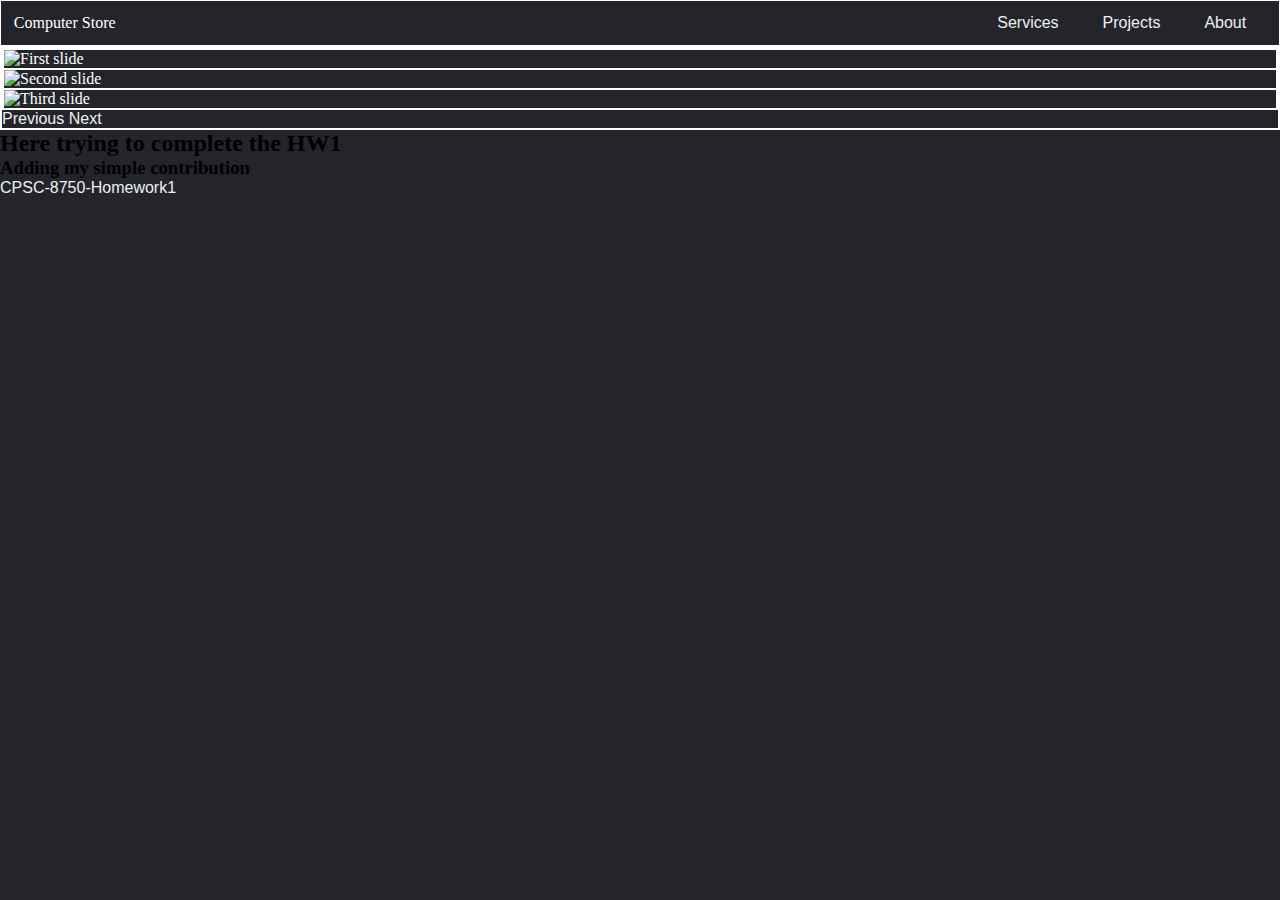
==== index.html @ 7575b79d "Merge pull request #2 from rishav-karanjit/master" ====
<!DOCTYPE html>
<html lang="en" >
<head>
  <meta charset="UTF-8">
  <title>Store</title>
  <link rel="stylesheet" href="./style.css">
  
  <link rel="stylesheet" href="https://cdn.jsdelivr.net/npm/bootstrap@4.1.3/dist/css/bootstrap.min.css" integrity="sha384-MCw98/SFnGE8fJT3GXwEOngsV7Zt27NXFoaoApmYm81iuXoPkFOJwJ8ERdknLPMO" crossorigin="anonymous">

  <script src="https://code.jquery.com/jquery-3.3.1.slim.min.js" integrity="sha384-q8i/X+965DzO0rT7abK41JStQIAqVgRVzpbzo5smXKp4YfRvH+8abtTE1Pi6jizo" crossorigin="anonymous"></script>
	<script src="https://cdn.jsdelivr.net/npm/popper.js@1.14.3/dist/umd/popper.min.js" integrity="sha384-ZMP7rVo3mIykV+2+9J3UJ46jBk0WLaUAdn689aCwoqbBJiSnjAK/l8WvCWPIPm49" crossorigin="anonymous"></script>
	<script src="https://cdn.jsdelivr.net/npm/bootstrap@4.1.3/dist/js/bootstrap.min.js" integrity="sha384-ChfqqxuZUCnJSK3+MXmPNIyE6ZbWh2IMqE241rYiqJxyMiZ6OW/JmZQ5stwEULTy" crossorigin="anonymous"></script>


</head>

<body>
<!-- Nav bar starts -->
  <div class="Top">
		Computer Store
		<nav class="first">
			<ul class="nav_links">
				<li><a href="#">Services</a>
				</li>
				<li><a href="#">Projects</a>
				</li>
				<li><a href="#">About</a>
				</li>
			</ul>
		</nav>
		</div>
	
<!-- Nav bar ends -->

<!-- carousel -->
<div class="carousel">
<div id="carouselExampleControls" class="carousel slide" data-ride="carousel">
  <div class="carousel-inner">
    <div class="carousel-item active">
      <img class="carousel-img d-block w-100" src="https://c.s-microsoft.com/en-us/CMSImages/1920_Panel01_PriorityFeature_Laptops.jpg?version=2e5e9c24-27f2-0032-2f8f-468ed0d561d8" alt="First slide">
    </div>
    <div class="carousel-item">
      <img class="carousel-img d-block w-100" src="https://i.dell.com/is/image/DellContent//content/dam/global-site-design/product_images/dell_client_products/notebooks/latitude_notebooks/latitude_15_5520/media_gallery/la5520nt_cnb_05000ff090_gy_5000x5000_gettyimages-1254825733.psd?fmt=png-alpha&pscan=auto&scl=1&hei=402&wid=584&qlt=100,0&resMode=sharp2&size=584,402" alt="Second slide">
    </div>
    <div class="carousel-item">
      <img class="carousel-img d-block w-100" src="https://www.apple.com/v/macbook-pro-14-and-16/b/images/overview/hero/hero_intro_endframe__e6khcva4hkeq_large.jpg" alt="Third slide">
    </div>
  </div>
  <a class="carousel-control-prev" href="#carouselExampleControls" role="button" data-slide="prev">
    <span class="carousel-control-prev-icon" aria-hidden="true"></span>
    <span class="sr-only">Previous</span>
  </a>
  <a class="carousel-control-next" href="#carouselExampleControls" role="button" data-slide="next">
    <span class="carousel-control-next-icon" aria-hidden="true"></span>
    <span class="sr-only">Next</span>
  </a>
</div>
</div>

  <h2> Here trying to complete the HW1</h2>
  <h3> Adding my simple contribution</h3>
  <a href="https://github.com/rishav-karanjit/CPSC-8750-Homework1">CPSC-8750-Homework1</a>
  
</body>
<script  src="./script.js"></script>

</body>
</html>
---- style.css ----
* {
	margin: 0;
	padding: 0;
	border:1px ;
	box-sizing: border-box;
	background-color: #24252a; /*dark*/
}
.Top
{
	display: flex;
	padding-bottom:10px;
	align-items: center;
	justify-content: space-between;
	padding: 1%;
}

a,
li,
button {
	font-family: sans-serif;
	font-weight: 500;
	font-size: 16px;
	color: #edf0f1;
	text-decoration: none;
	
}

i {
	color: #fff;
			cursor: pointer;

}

.nav_links li {
	display: inline-block;
	padding: 0px 20px; /*0 top 20 left right*/
}
.nav_links li a {
	transition: all 0.3s ease 0s;
}
.nav_links li a:hover {
	color: #0088a9; /*bluish*/
}
button {
	padding: 9px 25px;
	background-color: rgba(0, 136, 169, 1);
	border: none;
	border-radius: 50px;
	cursor: pointer;
	transition: all 0.3s ease 0s;
}
button:hover {
	background-color: rgba(0, 136, 169, 0.8);
}

div
{
	border:1px solid;
	color:#fff;
}

section
{
	display:grid;
}
p
{
	color:#fff;
}

.carousel-img{
	height: 70vh;
}
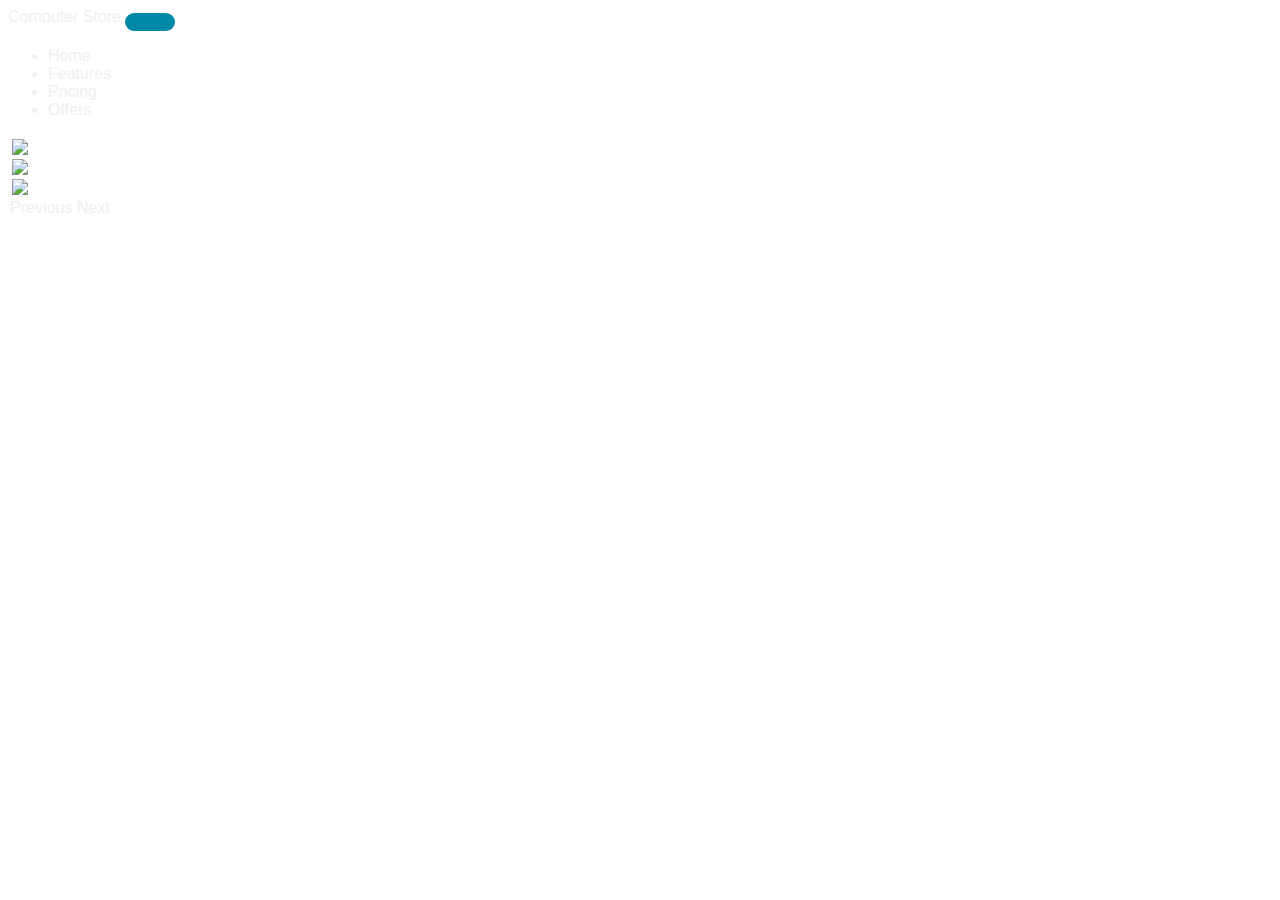
==== commit be23bac3: "checkout change" ====
--- a/index.html
+++ b/index.html
@@ -8,28 +8,42 @@
   <link rel="stylesheet" href="https://cdn.jsdelivr.net/npm/bootstrap@4.1.3/dist/css/bootstrap.min.css" integrity="sha384-MCw98/SFnGE8fJT3GXwEOngsV7Zt27NXFoaoApmYm81iuXoPkFOJwJ8ERdknLPMO" crossorigin="anonymous">
 
   <script src="https://code.jquery.com/jquery-3.3.1.slim.min.js" integrity="sha384-q8i/X+965DzO0rT7abK41JStQIAqVgRVzpbzo5smXKp4YfRvH+8abtTE1Pi6jizo" crossorigin="anonymous"></script>
-	<script src="https://cdn.jsdelivr.net/npm/popper.js@1.14.3/dist/umd/popper.min.js" integrity="sha384-ZMP7rVo3mIykV+2+9J3UJ46jBk0WLaUAdn689aCwoqbBJiSnjAK/l8WvCWPIPm49" crossorigin="anonymous"></script>
-	<script src="https://cdn.jsdelivr.net/npm/bootstrap@4.1.3/dist/js/bootstrap.min.js" integrity="sha384-ChfqqxuZUCnJSK3+MXmPNIyE6ZbWh2IMqE241rYiqJxyMiZ6OW/JmZQ5stwEULTy" crossorigin="anonymous"></script>
+  <script src="https://cdn.jsdelivr.net/npm/popper.js@1.14.3/dist/umd/popper.min.js" integrity="sha384-ZMP7rVo3mIykV+2+9J3UJ46jBk0WLaUAdn689aCwoqbBJiSnjAK/l8WvCWPIPm49" crossorigin="anonymous"></script>
+  <script src="https://cdn.jsdelivr.net/npm/bootstrap@4.1.3/dist/js/bootstrap.min.js" integrity="sha384-ChfqqxuZUCnJSK3+MXmPNIyE6ZbWh2IMqE241rYiqJxyMiZ6OW/JmZQ5stwEULTy" crossorigin="anonymous"></script>
 
 
 </head>
 
 <body>
 <!-- Nav bar starts -->
-  <div class="Top">
-		Computer Store
-		<nav class="first">
-			<ul class="nav_links">
-				<li><a href="#">Services</a>
-				</li>
-				<li><a href="#">Projects</a>
-				</li>
-				<li><a href="#">About</a>
-				</li>
-			</ul>
-		</nav>
-		</div>
-	
+<nav class="navbar navbar-expand-sm bg-dark">
+  <a class="navbar-brand" href="index.html">Computer Store</a>
+  <button class="navbar-toggler" type="button" data-toggle="collapse" data-target="#navbarNav" aria-controls="navbarNav" aria-expanded="false" aria-label="Toggle navigation">
+    <span class="navbar-toggler-icon"></span>
+  </button>
+  <ul class="navbar-nav ml-auto">
+      <li class="nav-item active">
+          <a class="nav-link" href="index.html">
+            Home
+          </a>
+      </li>
+      <li class="nav-item">
+          <a class="nav-link" href="#">
+            Features
+          </a>
+      </li>
+      <li class="nav-item">
+          <a class="nav-link" href="checkout.html">
+            Pricing
+          </a>
+      </li>
+      <li class="nav-item">
+        <a class="nav-link" href="#">
+          Offers
+        </a>
+    </li>
+  </ul>
+</nav>
 <!-- Nav bar ends -->
 
 <!-- carousel -->
@@ -37,13 +51,22 @@
 <div id="carouselExampleControls" class="carousel slide" data-ride="carousel">
   <div class="carousel-inner">
     <div class="carousel-item active">
-      <img class="carousel-img d-block w-100" src="https://c.s-microsoft.com/en-us/CMSImages/1920_Panel01_PriorityFeature_Laptops.jpg?version=2e5e9c24-27f2-0032-2f8f-468ed0d561d8" alt="First slide">
+      <img class="carousel-img d-block w-100" 
+	  src="https://c.s-microsoft.com/en-us/CMSImages/1920_Panel01_PriorityFeature_Laptops.jpg?version=2e5e9c24-27f2-0032-2f8f-468ed0d561d8" 
+	  alt="First slide"
+	  />
     </div>
     <div class="carousel-item">
-      <img class="carousel-img d-block w-100" src="https://i.dell.com/is/image/DellContent//content/dam/global-site-design/product_images/dell_client_products/notebooks/latitude_notebooks/latitude_15_5520/media_gallery/la5520nt_cnb_05000ff090_gy_5000x5000_gettyimages-1254825733.psd?fmt=png-alpha&pscan=auto&scl=1&hei=402&wid=584&qlt=100,0&resMode=sharp2&size=584,402" alt="Second slide">
+      <img class="carousel-img d-block w-100" 
+	  src="https://i.dell.com/is/image/DellContent//content/dam/global-site-design/product_images/dell_client_products/notebooks/latitude_notebooks/latitude_15_5520/media_gallery/la5520nt_cnb_05000ff090_gy_5000x5000_gettyimages-1254825733.psd?fmt=png-alpha&pscan=auto&scl=1&hei=402&wid=584&qlt=100,0&resMode=sharp2&size=584,402" 
+	  alt="Second slide"
+	  />
     </div>
     <div class="carousel-item">
-      <img class="carousel-img d-block w-100" src="https://www.apple.com/v/macbook-pro-14-and-16/b/images/overview/hero/hero_intro_endframe__e6khcva4hkeq_large.jpg" alt="Third slide">
+      <img class="carousel-img d-block w-100" 
+	  src="https://www.apple.com/v/macbook-pro-14-and-16/b/images/overview/hero/hero_intro_endframe__e6khcva4hkeq_large.jpg" 
+	  alt="Third slide"
+	  />
     </div>
   </div>
   <a class="carousel-control-prev" href="#carouselExampleControls" role="button" data-slide="prev">
@@ -57,10 +80,7 @@
 </div>
 </div>
 
-  <h2> Here trying to complete the HW1</h2>
-  <h3> Adding my simple contribution</h3>
-  <a href="https://github.com/rishav-karanjit/CPSC-8750-Homework1">CPSC-8750-Homework1</a>
-  
+
 </body>
 <script  src="./script.js"></script>
 
--- a/style.css
+++ b/style.css
@@ -1,18 +1,3 @@
-* {
-	margin: 0;
-	padding: 0;
-	border:1px ;
-	box-sizing: border-box;
-	background-color: #24252a; /*dark*/
-}
-.Top
-{
-	display: flex;
-	padding-bottom:10px;
-	align-items: center;
-	justify-content: space-between;
-	padding: 1%;
-}
 
 a,
 li,
@@ -27,7 +12,7 @@
 
 i {
 	color: #fff;
-			cursor: pointer;
+	cursor: pointer;
 
 }
 
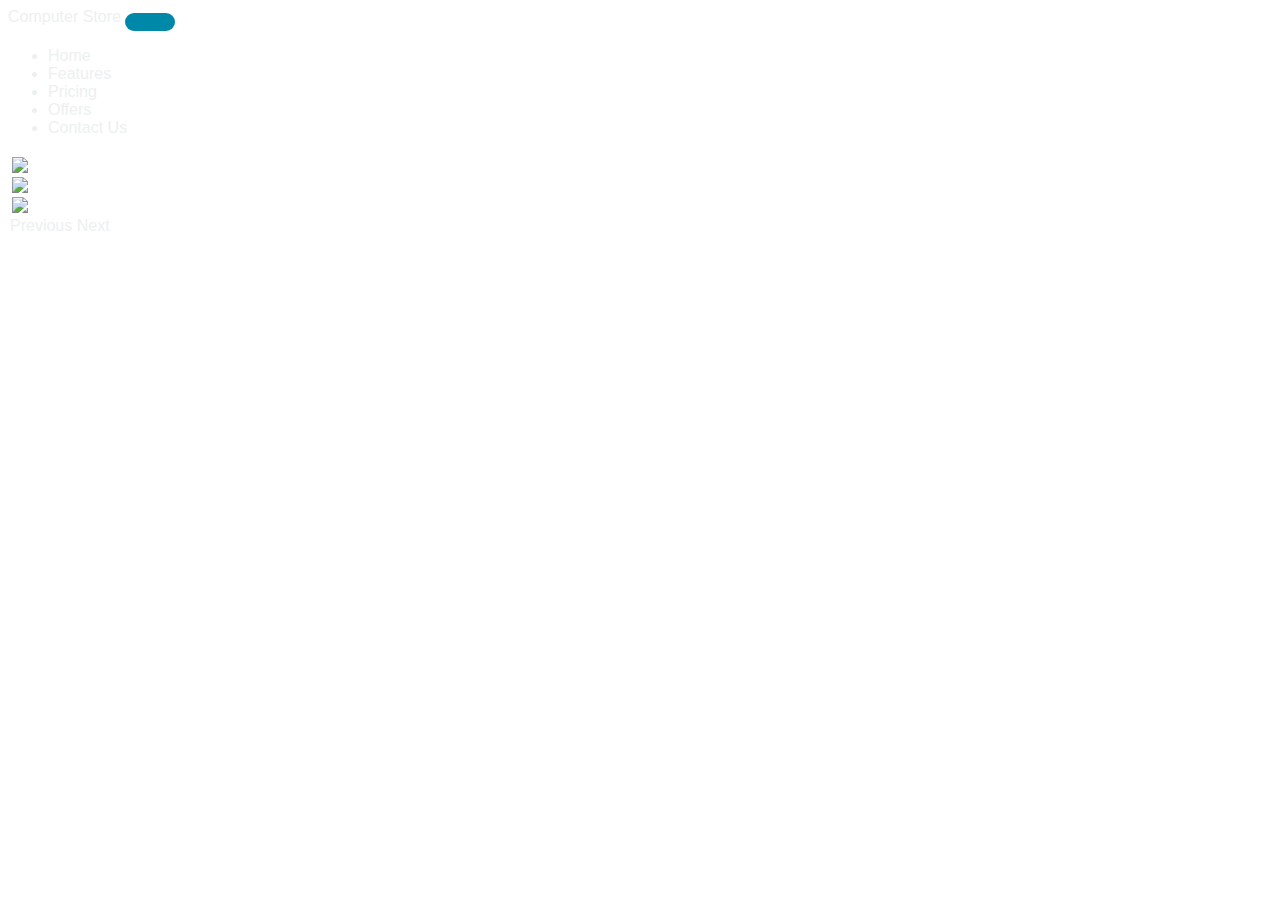
==== commit b118c1d0: "Added content to Navigation Bar (Contact us)" ====
--- a/index.html
+++ b/index.html
@@ -17,13 +17,13 @@
 <body>
 <!-- Nav bar starts -->
 <nav class="navbar navbar-expand-sm bg-dark">
-  <a class="navbar-brand" href="index.html">Computer Store</a>
+  <a class="navbar-brand" href="#">Computer Store</a>
   <button class="navbar-toggler" type="button" data-toggle="collapse" data-target="#navbarNav" aria-controls="navbarNav" aria-expanded="false" aria-label="Toggle navigation">
     <span class="navbar-toggler-icon"></span>
   </button>
   <ul class="navbar-nav ml-auto">
       <li class="nav-item active">
-          <a class="nav-link" href="index.html">
+          <a class="nav-link" href="home">
             Home
           </a>
       </li>
@@ -33,7 +33,7 @@
           </a>
       </li>
       <li class="nav-item">
-          <a class="nav-link" href="checkout.html">
+          <a class="nav-link" href="#">
             Pricing
           </a>
       </li>
@@ -42,12 +42,20 @@
           Offers
         </a>
     </li>
+	  
+    <li class="nav-item">
+        <a class="nav-link" href="#contact">
+            Contact Us
+        </a>
+    </li>
   </ul>
 </nav>
 <!-- Nav bar ends -->
+<!-----Contact Us tab-->
 
+<!--------------------->
 <!-- carousel -->
-<div class="carousel">
+<div class="carousel" id="home">
 <div id="carouselExampleControls" class="carousel slide" data-ride="carousel">
   <div class="carousel-inner">
     <div class="carousel-item active">
@@ -80,6 +88,10 @@
 </div>
 </div>
 
+<div class="bg-light" id="contact">
+    <h4 class="text-center text-muted mb-3">Contact Us</h4>
+</div>
+
 
 </body>
 <script  src="./script.js"></script>
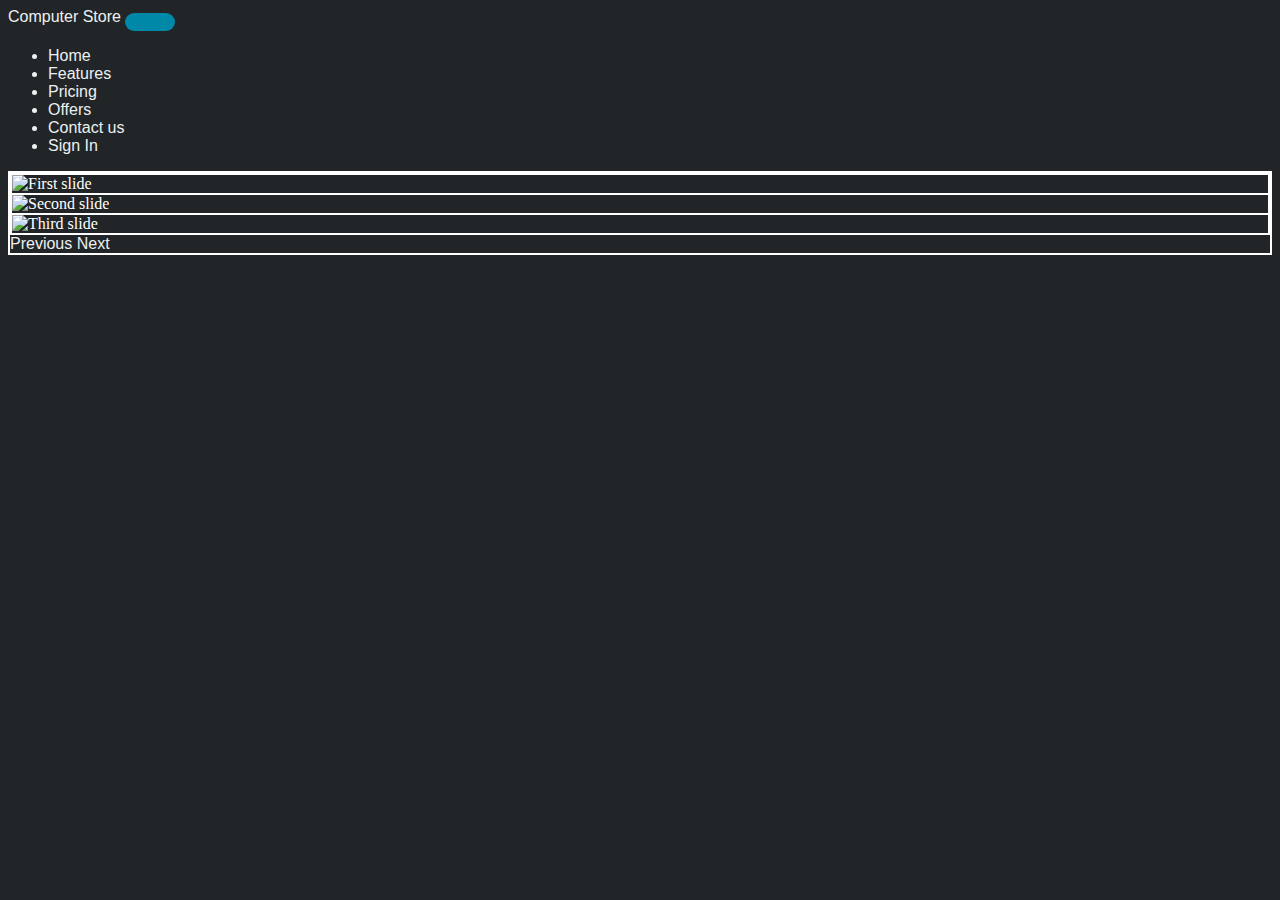
==== commit a701fe63: "Merge pull request #9 from paritabrahmbhatt/patch-1" ====
--- a/index.html
+++ b/index.html
@@ -1,39 +1,54 @@
 <!DOCTYPE html>
-<html lang="en" >
+<html lang="en">
+
 <head>
   <meta charset="UTF-8">
   <title>Store</title>
   <link rel="stylesheet" href="./style.css">
-  
-  <link rel="stylesheet" href="https://cdn.jsdelivr.net/npm/bootstrap@4.1.3/dist/css/bootstrap.min.css" integrity="sha384-MCw98/SFnGE8fJT3GXwEOngsV7Zt27NXFoaoApmYm81iuXoPkFOJwJ8ERdknLPMO" crossorigin="anonymous">
 
-  <script src="https://code.jquery.com/jquery-3.3.1.slim.min.js" integrity="sha384-q8i/X+965DzO0rT7abK41JStQIAqVgRVzpbzo5smXKp4YfRvH+8abtTE1Pi6jizo" crossorigin="anonymous"></script>
-  <script src="https://cdn.jsdelivr.net/npm/popper.js@1.14.3/dist/umd/popper.min.js" integrity="sha384-ZMP7rVo3mIykV+2+9J3UJ46jBk0WLaUAdn689aCwoqbBJiSnjAK/l8WvCWPIPm49" crossorigin="anonymous"></script>
-  <script src="https://cdn.jsdelivr.net/npm/bootstrap@4.1.3/dist/js/bootstrap.min.js" integrity="sha384-ChfqqxuZUCnJSK3+MXmPNIyE6ZbWh2IMqE241rYiqJxyMiZ6OW/JmZQ5stwEULTy" crossorigin="anonymous"></script>
+  <link rel="stylesheet" href="https://cdn.jsdelivr.net/npm/bootstrap@4.1.3/dist/css/bootstrap.min.css"
+    integrity="sha384-MCw98/SFnGE8fJT3GXwEOngsV7Zt27NXFoaoApmYm81iuXoPkFOJwJ8ERdknLPMO" crossorigin="anonymous">
 
-
+  <script src="https://code.jquery.com/jquery-3.3.1.slim.min.js"
+    integrity="sha384-q8i/X+965DzO0rT7abK41JStQIAqVgRVzpbzo5smXKp4YfRvH+8abtTE1Pi6jizo"
+    crossorigin="anonymous"></script>
+  <script src="https://cdn.jsdelivr.net/npm/popper.js@1.14.3/dist/umd/popper.min.js"
+    integrity="sha384-ZMP7rVo3mIykV+2+9J3UJ46jBk0WLaUAdn689aCwoqbBJiSnjAK/l8WvCWPIPm49"
+    crossorigin="anonymous"></script>
+  <script src="https://cdn.jsdelivr.net/npm/bootstrap@4.1.3/dist/js/bootstrap.min.js"
+    integrity="sha384-ChfqqxuZUCnJSK3+MXmPNIyE6ZbWh2IMqE241rYiqJxyMiZ6OW/JmZQ5stwEULTy"
+    crossorigin="anonymous"></script>
+    <style>
+      body {
+        background-color:#212528;
+      }
+      </style>
 </head>
 
 <body>
+
 <!-- Nav bar starts -->
 <nav class="navbar navbar-expand-sm bg-dark">
-  <a class="navbar-brand" href="#">Computer Store</a>
+  <a class="navbar-brand" href="index.html">Computer Store</a>
   <button class="navbar-toggler" type="button" data-toggle="collapse" data-target="#navbarNav" aria-controls="navbarNav" aria-expanded="false" aria-label="Toggle navigation">
     <span class="navbar-toggler-icon"></span>
   </button>
   <ul class="navbar-nav ml-auto">
       <li class="nav-item active">
-          <a class="nav-link" href="home">
+          <a class="nav-link" href="index.html">
             Home
           </a>
+
+  <!-- Nav bar starts -->
+
       </li>
       <li class="nav-item">
-          <a class="nav-link" href="#">
-            Features
-          </a>
+        <a class="nav-link" href="#">
+          Features
+        </a>
       </li>
       <li class="nav-item">
-          <a class="nav-link" href="#">
+          <a class="nav-link" href="checkout.html">
             Pricing
           </a>
       </li>
@@ -41,60 +56,58 @@
         <a class="nav-link" href="#">
           Offers
         </a>
-    </li>
-	  
-    <li class="nav-item">
-        <a class="nav-link" href="#contact">
-            Contact Us
+      </li>
+      
+      <li class="nav-item">
+         <a class="nav-link" href="#">
+          Contact us
         </a>
-    </li>
-  </ul>
-</nav>
-<!-- Nav bar ends -->
-<!-----Contact Us tab-->
+      </li>
 
-<!--------------------->
-<!-- carousel -->
-<div class="carousel" id="home">
-<div id="carouselExampleControls" class="carousel slide" data-ride="carousel">
-  <div class="carousel-inner">
-    <div class="carousel-item active">
-      <img class="carousel-img d-block w-100" 
-	  src="https://c.s-microsoft.com/en-us/CMSImages/1920_Panel01_PriorityFeature_Laptops.jpg?version=2e5e9c24-27f2-0032-2f8f-468ed0d561d8" 
-	  alt="First slide"
-	  />
-    </div>
-    <div class="carousel-item">
-      <img class="carousel-img d-block w-100" 
-	  src="https://i.dell.com/is/image/DellContent//content/dam/global-site-design/product_images/dell_client_products/notebooks/latitude_notebooks/latitude_15_5520/media_gallery/la5520nt_cnb_05000ff090_gy_5000x5000_gettyimages-1254825733.psd?fmt=png-alpha&pscan=auto&scl=1&hei=402&wid=584&qlt=100,0&resMode=sharp2&size=584,402" 
-	  alt="Second slide"
-	  />
-    </div>
-    <div class="carousel-item">
-      <img class="carousel-img d-block w-100" 
-	  src="https://www.apple.com/v/macbook-pro-14-and-16/b/images/overview/hero/hero_intro_endframe__e6khcva4hkeq_large.jpg" 
-	  alt="Third slide"
-	  />
+      <li class="nav-item">
+        <a class="nav-link" href="signin.html">
+          Sign In
+        </a>
+      </li>
+    </ul>
+  </nav>
+  <!-- Nav bar ends -->
+
+  <!-- carousel -->
+  <div class="carousel">
+    <div id="carouselExampleControls" class="carousel slide" data-ride="carousel">
+      <div class="carousel-inner">
+        <div class="carousel-item active">
+          <img class="carousel-img d-block w-100"
+            src="https://c.s-microsoft.com/en-us/CMSImages/1920_Panel01_PriorityFeature_Laptops.jpg?version=2e5e9c24-27f2-0032-2f8f-468ed0d561d8"
+            alt="First slide" />
+        </div>
+        <div class="carousel-item">
+          <img class="carousel-img d-block w-100"
+            src="https://i.dell.com/is/image/DellContent//content/dam/global-site-design/product_images/dell_client_products/notebooks/latitude_notebooks/latitude_15_5520/media_gallery/la5520nt_cnb_05000ff090_gy_5000x5000_gettyimages-1254825733.psd?fmt=png-alpha&pscan=auto&scl=1&hei=402&wid=584&qlt=100,0&resMode=sharp2&size=584,402"
+            alt="Second slide" />
+        </div>
+        <div class="carousel-item">
+          <img class="carousel-img d-block w-100"
+            src="https://www.apple.com/v/macbook-pro-14-and-16/b/images/overview/hero/hero_intro_endframe__e6khcva4hkeq_large.jpg"
+            alt="Third slide" />
+        </div>
+      </div>
+      <a class="carousel-control-prev" href="#carouselExampleControls" role="button" data-slide="prev">
+        <span class="carousel-control-prev-icon" aria-hidden="true"></span>
+        <span class="sr-only">Previous</span>
+      </a>
+      <a class="carousel-control-next" href="#carouselExampleControls" role="button" data-slide="next">
+        <span class="carousel-control-next-icon" aria-hidden="true"></span>
+        <span class="sr-only">Next</span>
+      </a>
     </div>
   </div>
-  <a class="carousel-control-prev" href="#carouselExampleControls" role="button" data-slide="prev">
-    <span class="carousel-control-prev-icon" aria-hidden="true"></span>
-    <span class="sr-only">Previous</span>
-  </a>
-  <a class="carousel-control-next" href="#carouselExampleControls" role="button" data-slide="next">
-    <span class="carousel-control-next-icon" aria-hidden="true"></span>
-    <span class="sr-only">Next</span>
-  </a>
-</div>
-</div>
-
-<div class="bg-light" id="contact">
-    <h4 class="text-center text-muted mb-3">Contact Us</h4>
-</div>
 
 
 </body>
-<script  src="./script.js"></script>
+<script src="./script.js"></script>
 
-</body>
+</head>
+
 </html>
